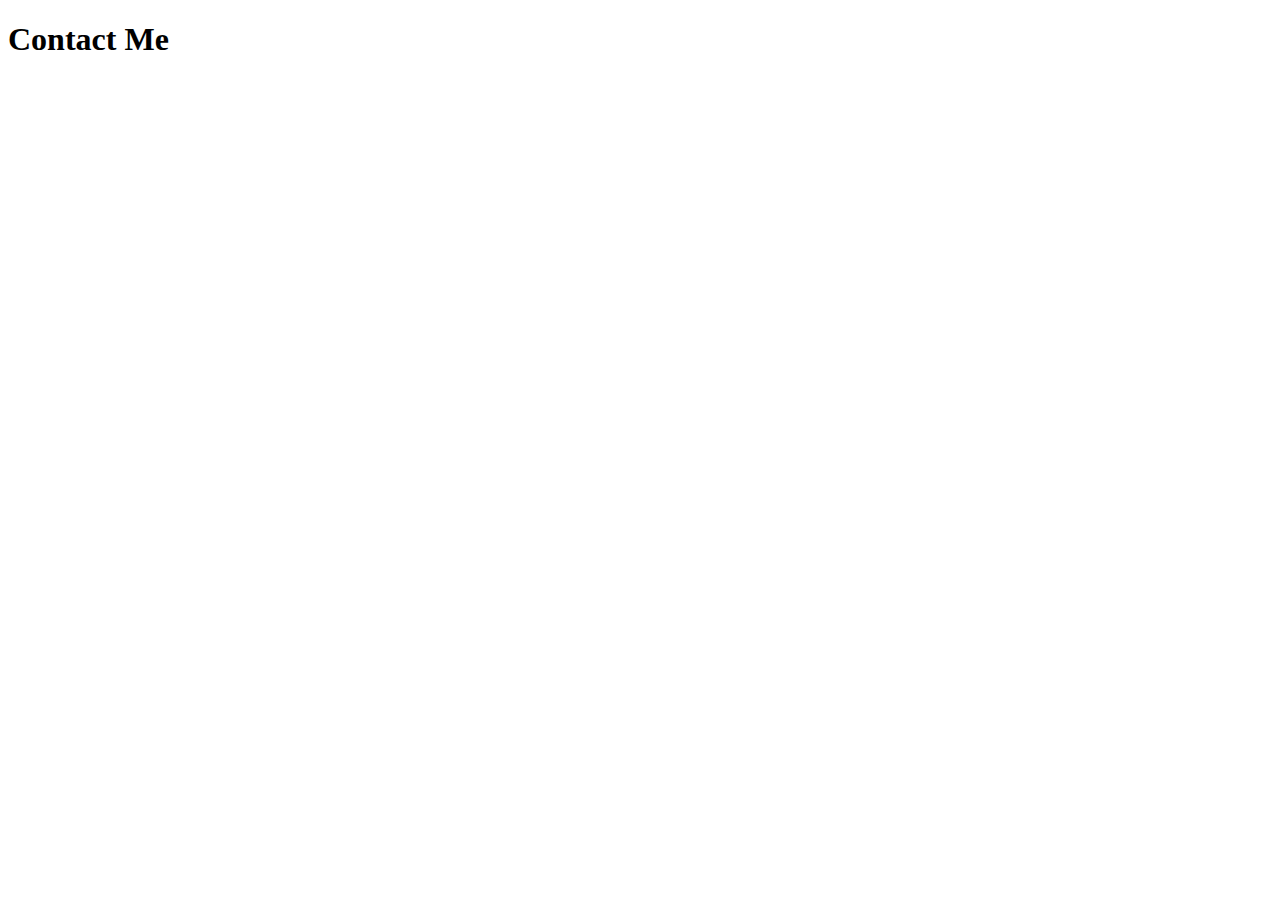
==== contact.html @ 3ec1b2f0 "started creating site pages" ====
<!DOCTYPE html>
<html lang="en">
<head>
    <meta charset="UTF-8">
    <meta http-equiv="X-UA-Compatible" content="IE=edge">
    <meta name="viewport" content="width=device-width, initial-scale=1.0">
    <title>Contact Me</title>
</head>
<body>
<h1>
    Contact Me
</h1>
</body>
</html>
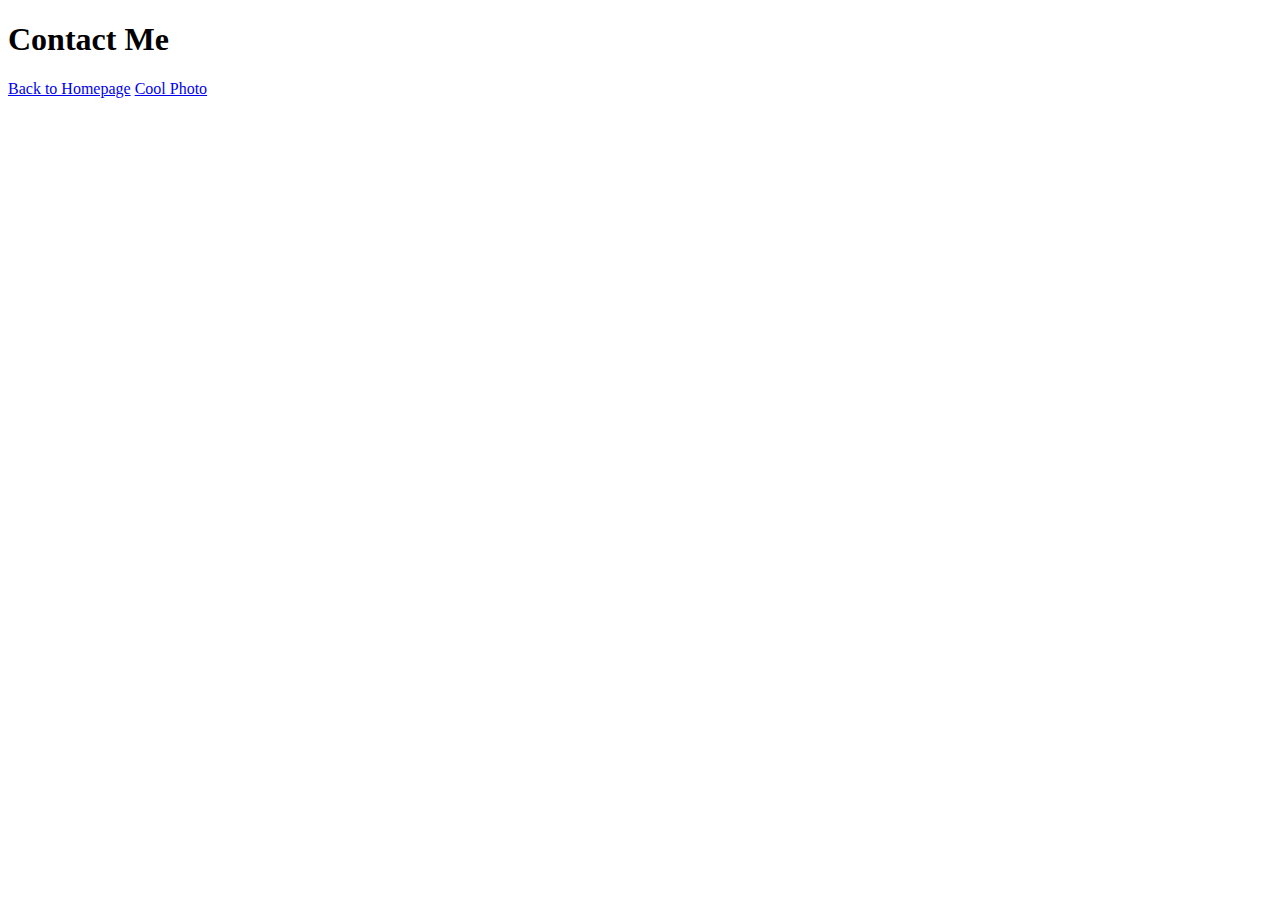
==== commit 9a294d84: "Linked Pages" ====
--- a/contact.html
+++ b/contact.html
@@ -10,5 +10,7 @@
 <h1>
     Contact Me
 </h1>
+<a href="/">Back to Homepage</a>
+<a href="/photo.html">Cool Photo</a>
 </body>
 </html>
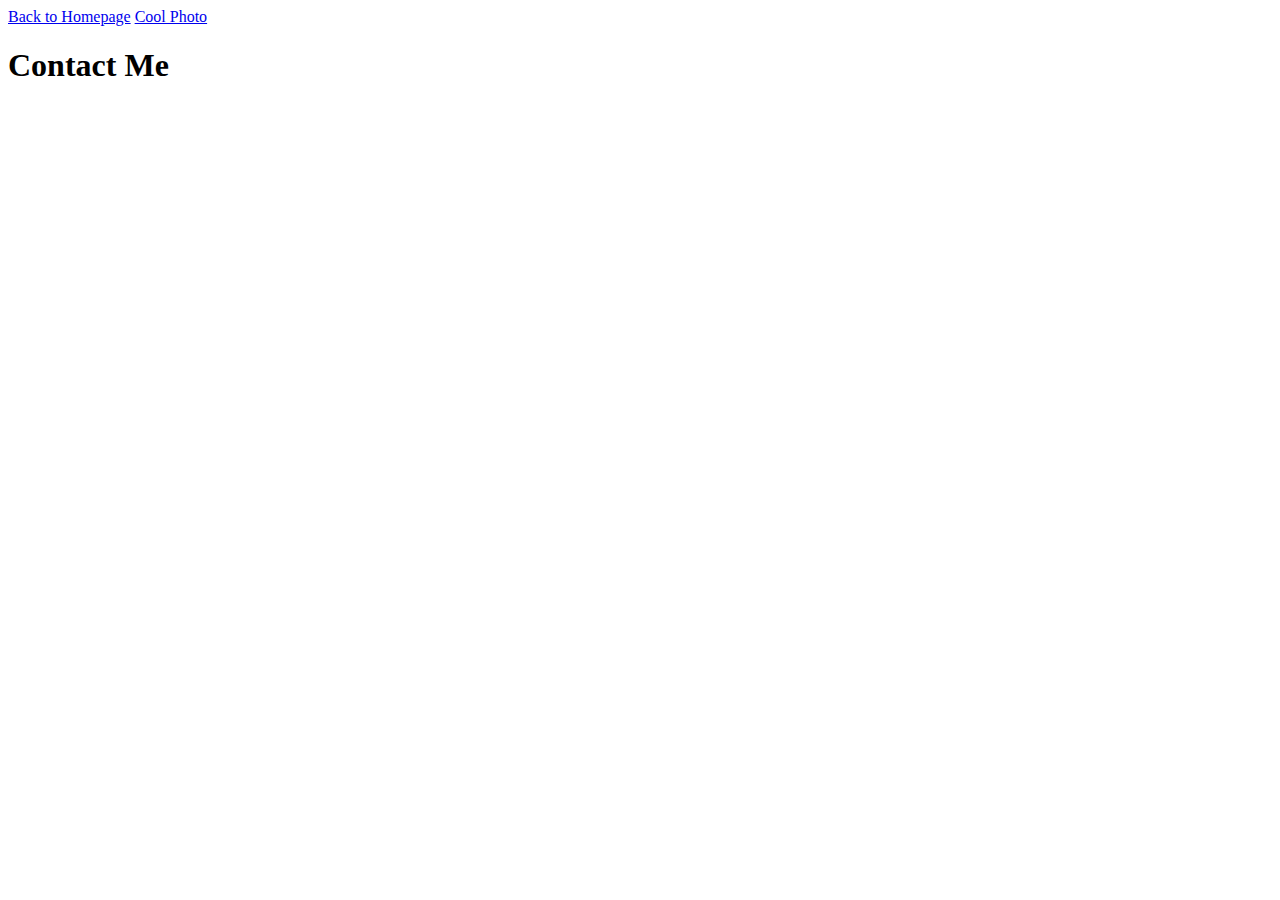
==== commit 990eba8e: "Added Style" ====
--- a/contact.html
+++ b/contact.html
@@ -4,13 +4,17 @@
     <meta charset="UTF-8">
     <meta http-equiv="X-UA-Compatible" content="IE=edge">
     <meta name="viewport" content="width=device-width, initial-scale=1.0">
+    <link rel="stylesheet" href="Styles/Style.css" />
     <title>Contact Me</title>
 </head>
 <body>
+    <div class="container">
+    <a href="/" class="button">Back to Homepage</a>
+<a href="/photo.html" class="button">Cool Photo</a>
+</div>
 <h1>
     Contact Me
 </h1>
-<a href="/">Back to Homepage</a>
-<a href="/photo.html">Cool Photo</a>
+
 </body>
 </html>
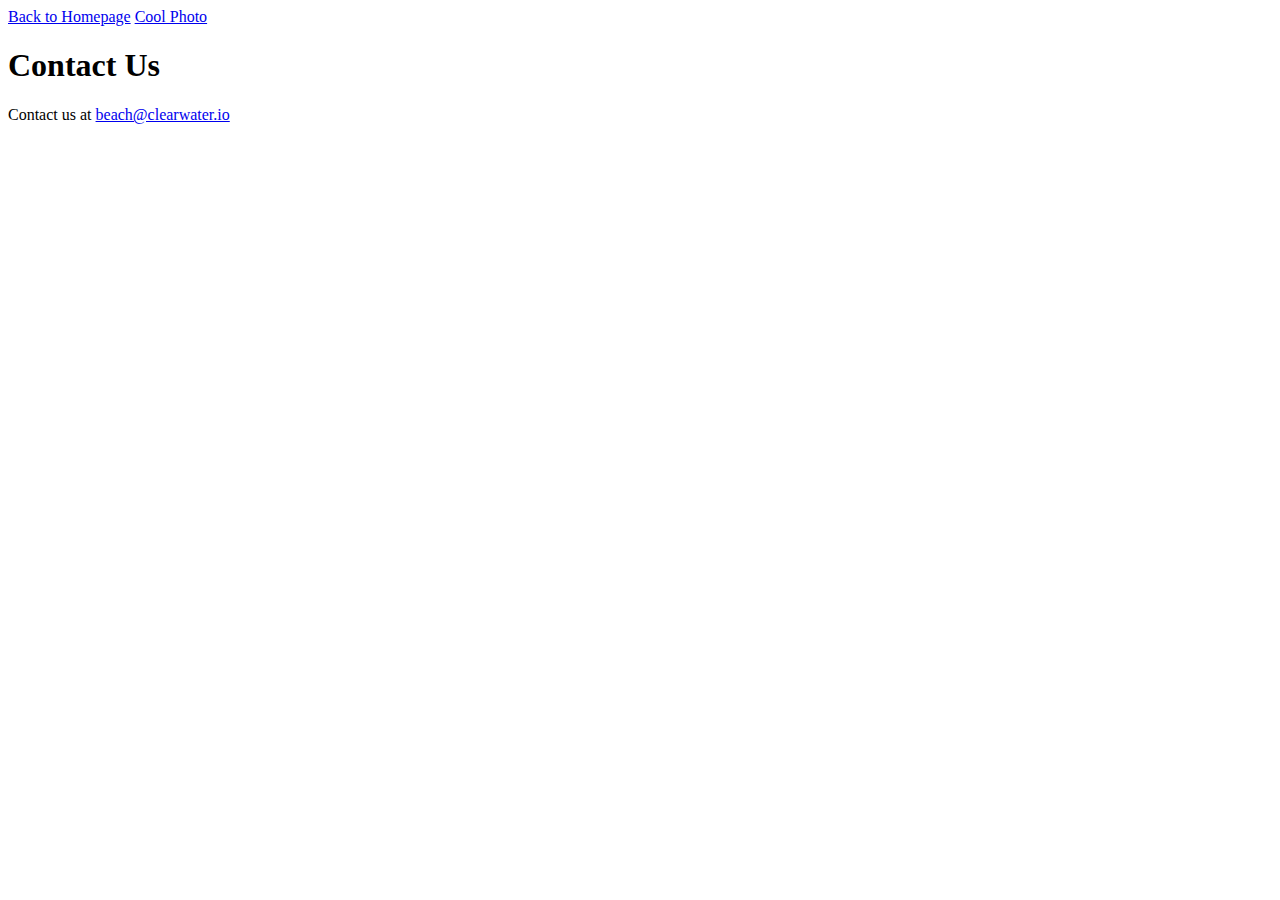
==== commit dfc7c73a: "Updated content and style" ====
--- a/contact.html
+++ b/contact.html
@@ -13,8 +13,11 @@
 <a href="/photo.html" class="button">Cool Photo</a>
 </div>
 <h1>
-    Contact Me
+    Contact Us
 </h1>
+<p>
+    Contact us at <a href="malto:beach@clearwater.io">beach@clearwater.io</a>
+</p>
 
 </body>
 </html>
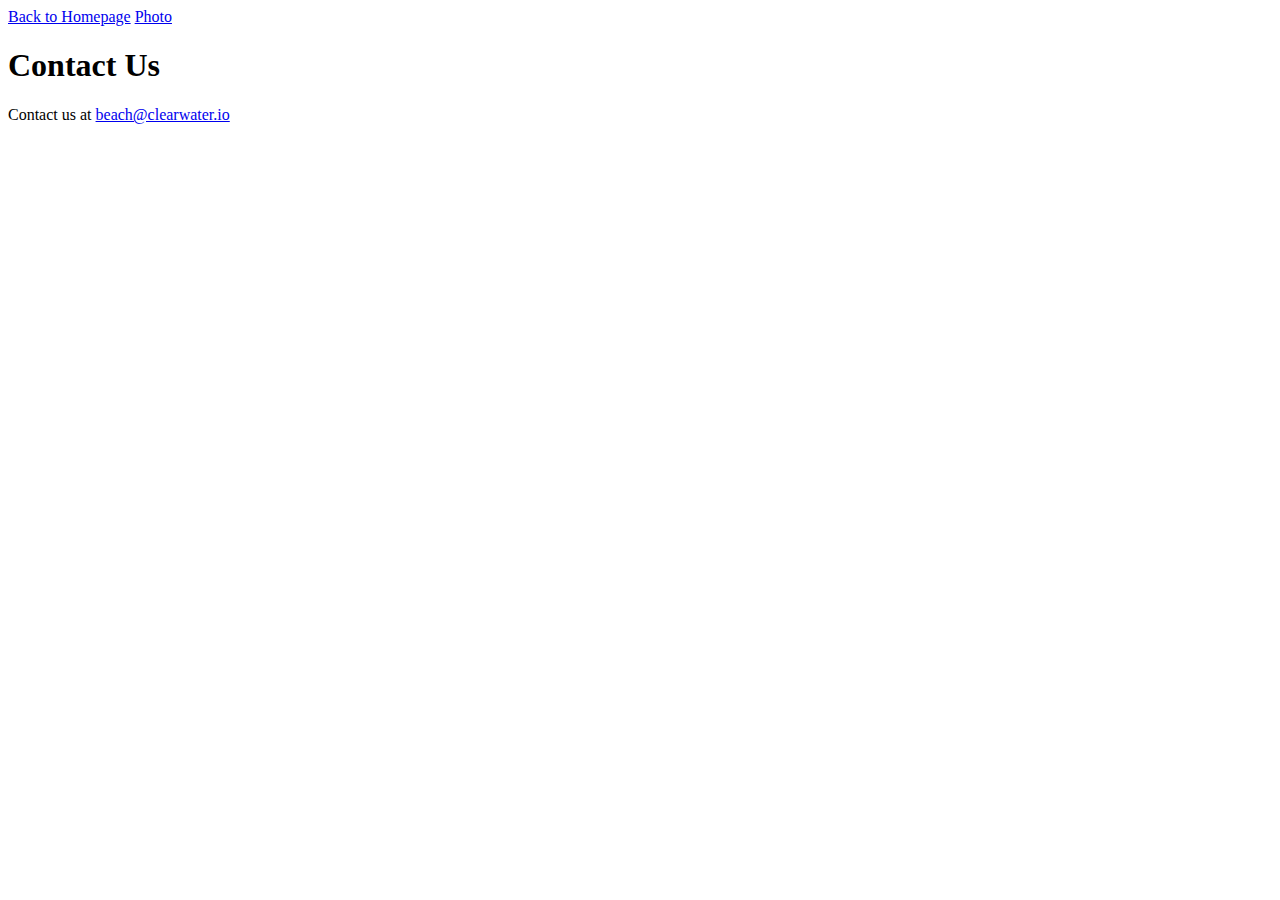
==== commit be05fefb: "SEO optimization" ====
--- a/contact.html
+++ b/contact.html
@@ -4,13 +4,14 @@
     <meta charset="UTF-8">
     <meta http-equiv="X-UA-Compatible" content="IE=edge">
     <meta name="viewport" content="width=device-width, initial-scale=1.0">
+    <meta name="description"  content="Contact Clearwater Beach - Voted Number 1 in the USA" />
     <link rel="stylesheet" href="Styles/Style.css" />
-    <title>Contact Me</title>
+    <title>Clearwater Beach - Contact Us</title>
 </head>
 <body>
     <div class="container">
-    <a href="/" class="button">Back to Homepage</a>
-<a href="/photo.html" class="button">Cool Photo</a>
+    <a href="/" title="Homepage" class="button">Back to Homepage</a>
+<a href="/photo.html" title="photo of Clearwater beach" class="button">Photo</a>
 </div>
 <h1>
     Contact Us
